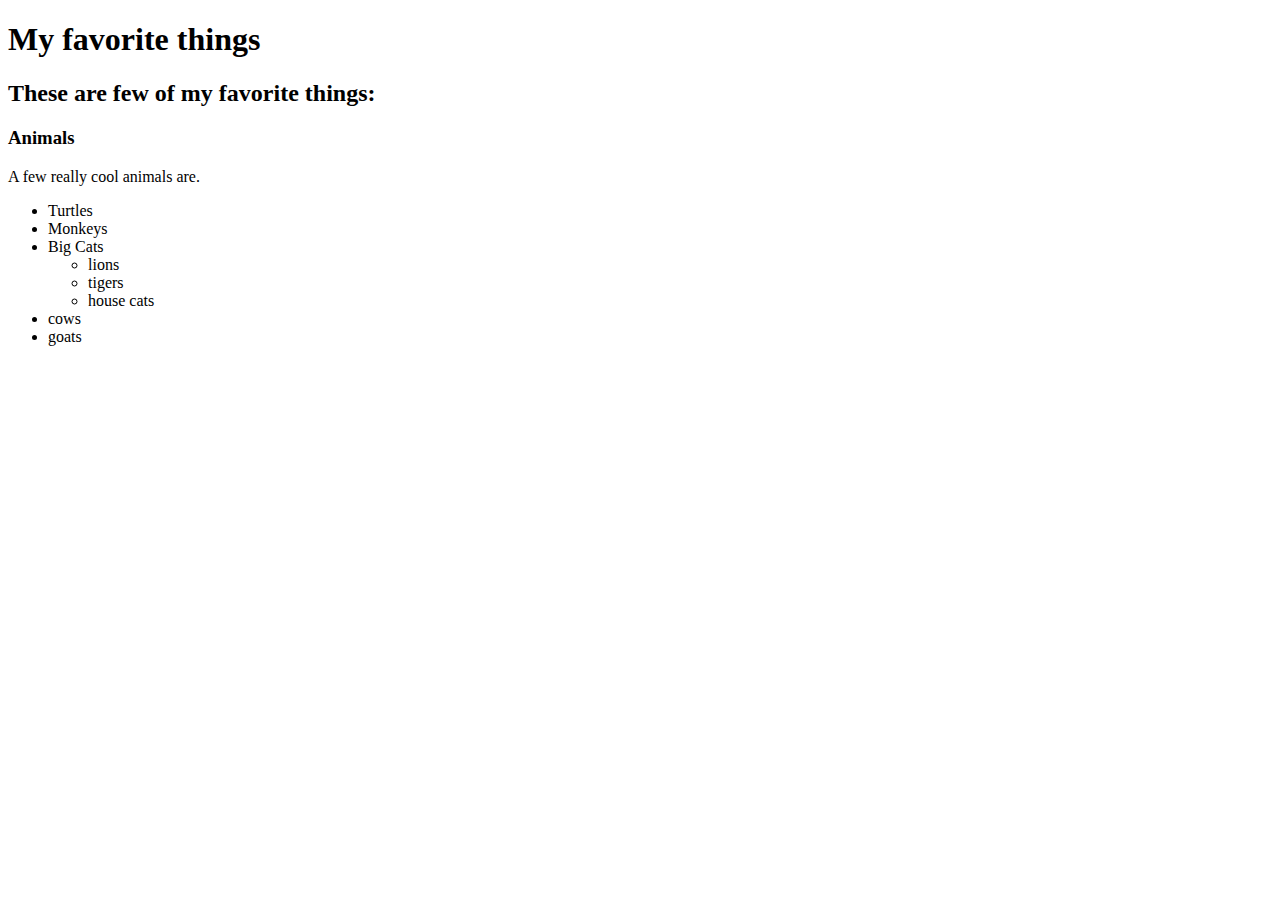
==== favorite-things.html @ df420bf5 "favorite things web site" ====
<!DOCTYPE html>
<html>
  <head>
    <title>Shane's favorite things</title>
  </head>
  <body>
    <h1>My favorite things</h1>
    <h2>These are few of my favorite things:</h2>
    <h3>Animals</h3>
    <p>A few really cool animals are.</p>
    <ul>
        <li>Turtles</li>
        <li>Monkeys</li>
        <li>Big Cats
          <ul>
            <li>lions</li>
            <li>tigers</li>
            <li>house cats</li>
          </ul>
        </li>
        <li>cows</li>
        <li>goats</li>
    </ul>
  </body>


</html>
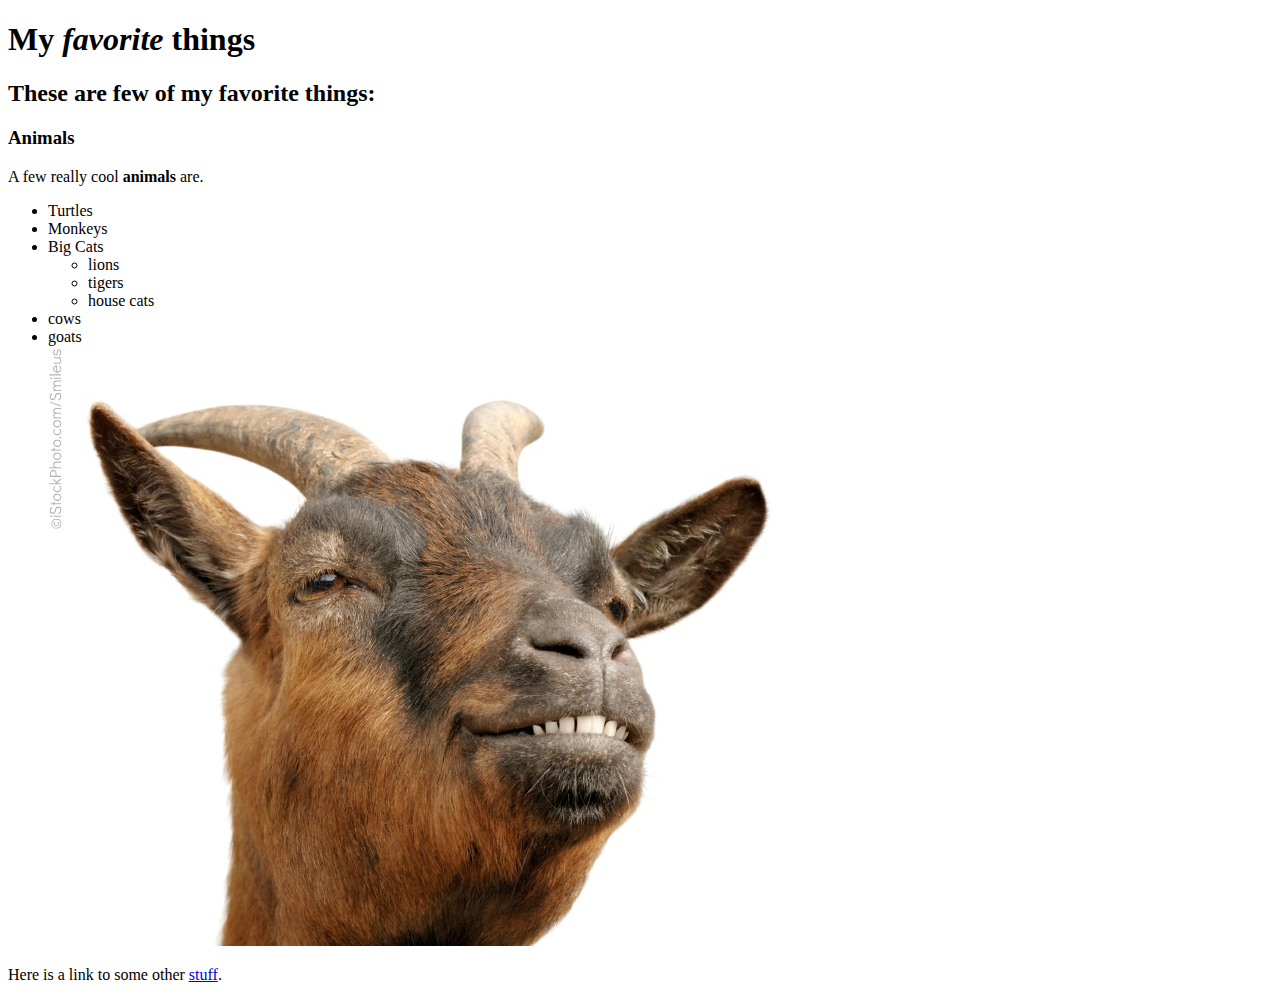
==== commit 08fe8c70: "we add pic and link" ====
--- a/favorite-things.html
+++ b/favorite-things.html
@@ -4,10 +4,10 @@
     <title>Shane's favorite things</title>
   </head>
   <body>
-    <h1>My favorite things</h1>
+    <h1>My <em>favorite</em> things</h1>
     <h2>These are few of my favorite things:</h2>
     <h3>Animals</h3>
-    <p>A few really cool animals are.</p>
+    <p>A few really cool <strong>animals</strong> are.</p>
     <ul>
         <li>Turtles</li>
         <li>Monkeys</li>
@@ -20,7 +20,11 @@
         </li>
         <li>cows</li>
         <li>goats</li>
+        <img src="goat-pic.jpg" alt="picture of a happy goat.">
     </ul>
+    <p>
+      Here is a link to some other <a href="my-first-webpage.html">stuff</a>.
+    </P>
   </body>
 
 
